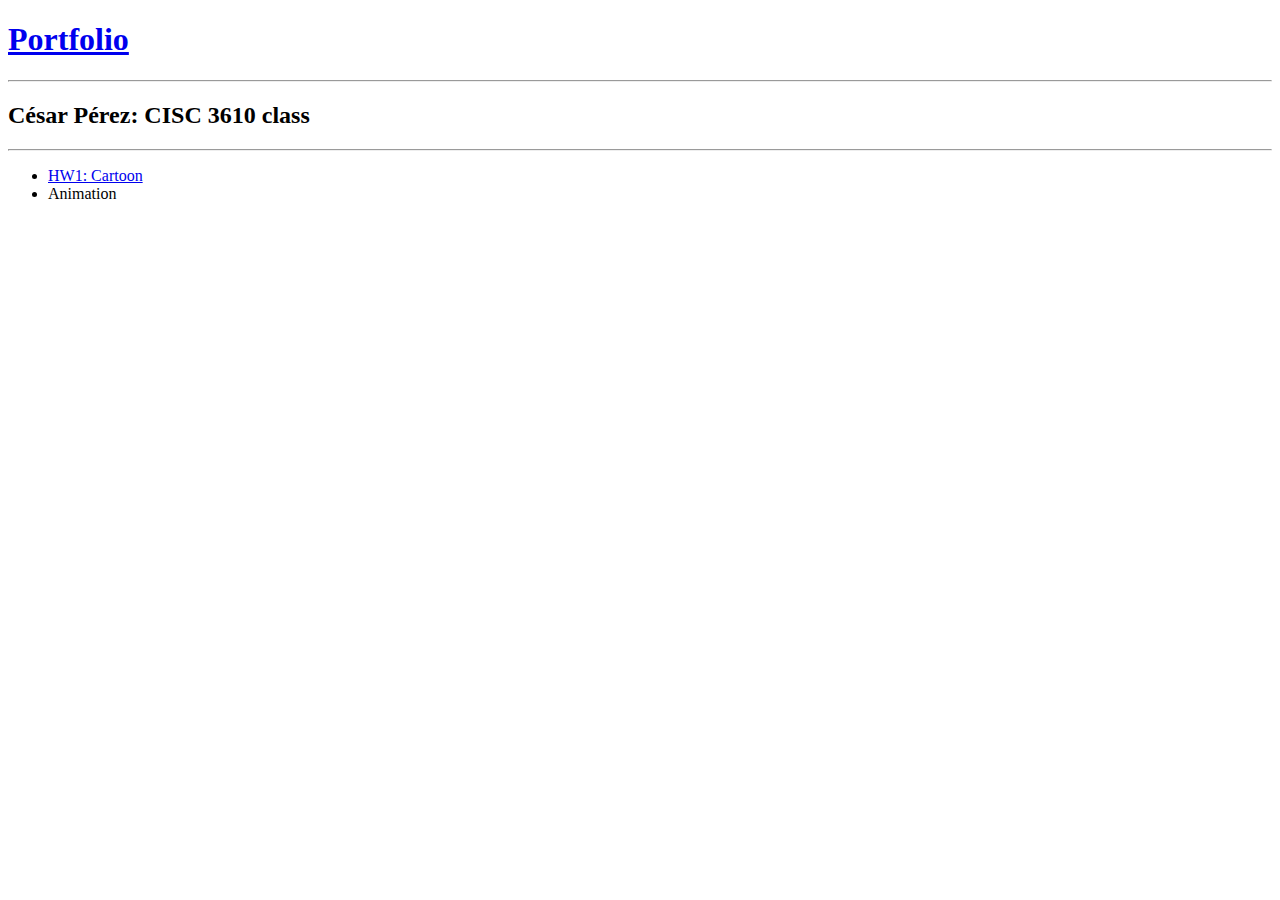
==== index.html @ 41c78be1 "Add files via upload" ====
<!DOCTYPE html>
<html lang="en">

<head>
    <meta charset="UTF-8">
    <meta http-equiv="X-UA-Compatible" content="IE=edge">
    <meta name="viewport" content="width=device-width, initial-scale=1.0">
    <title>Portfolio</title>
</head>

<body>
    <header>
        <h1><a href="https://cesarignacio.github.io/portfolio/">Portfolio</a></h1>
        <hr>
        <h2>César Pérez: CISC 3610 class</h2>
        <hr>
    </header>
    <main>
        <ul>
            <li><a href="https://cesarignacio.github.io/htmlcanvas/">HW1: Cartoon</a></li>
            <li><a>Animation</a></li>
        </ul>
    </main>
</body>

</html>
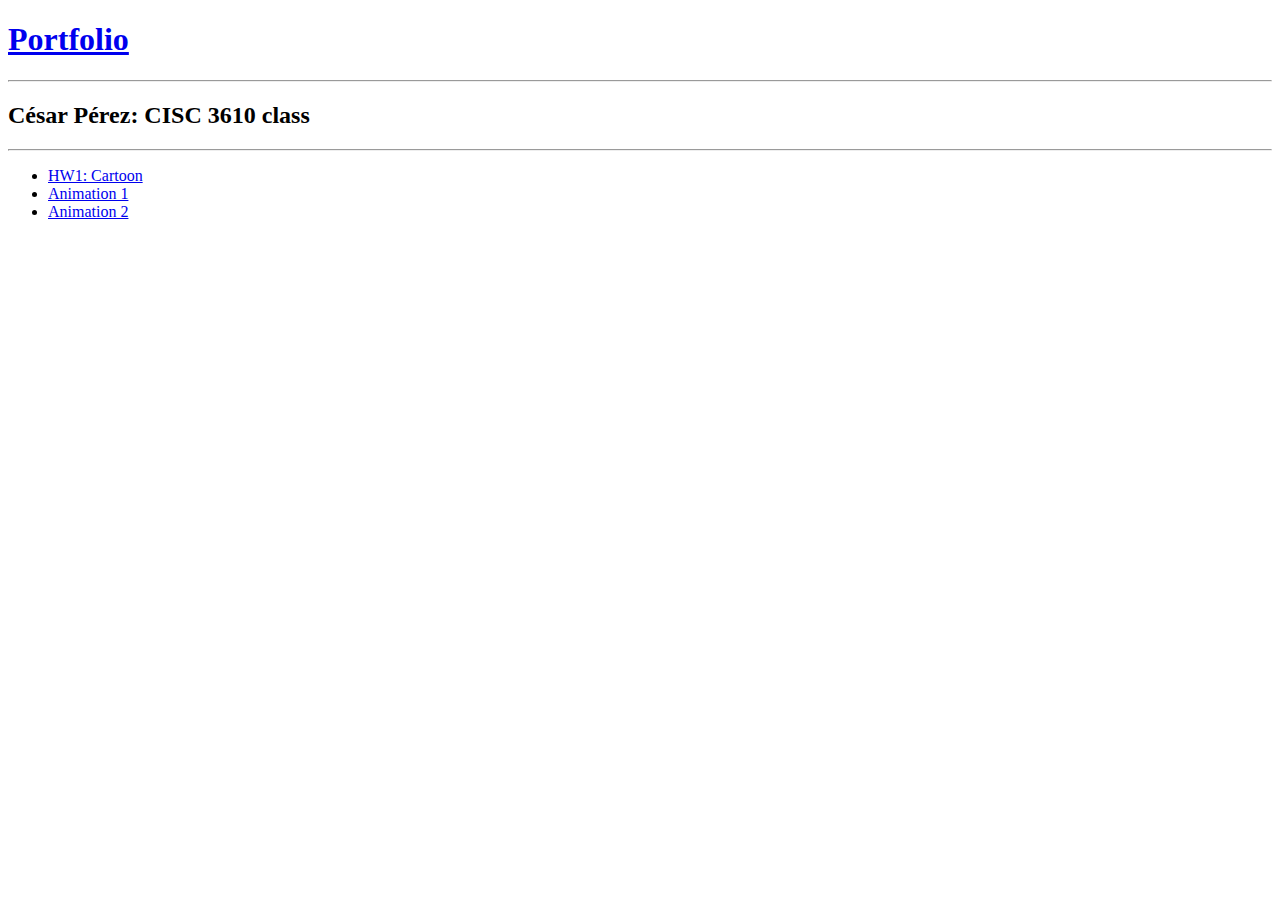
==== commit 2b884b99: "Creating portfolio page and adding 3 mini projects" ====
--- a/index.html
+++ b/index.html
@@ -17,8 +17,9 @@
     </header>
     <main>
         <ul>
-            <li><a href="https://cesarignacio.github.io/htmlcanvas/">HW1: Cartoon</a></li>
-            <li><a>Animation</a></li>
+            <li><a href="/cartoon/drawing.html">HW1: Cartoon</a></li>
+            <li><a href="/animation/animation1.html">Animation 1</a></li>
+            <li><a href="/animation/animation2.html">Animation 2</a></li>
         </ul>
     </main>
 </body>
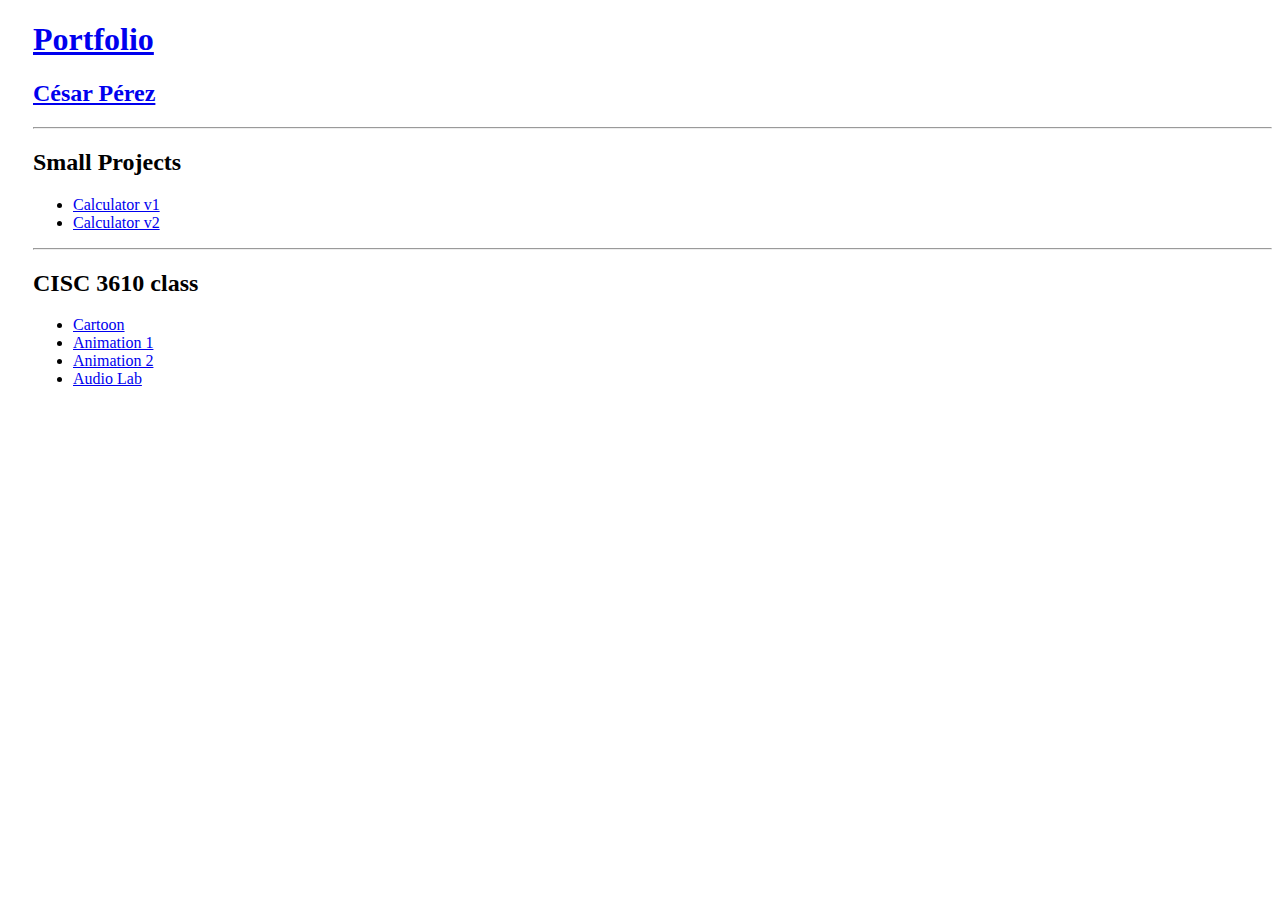
==== commit abbd0019: "add more projects & link to resume" ====
--- a/index.html
+++ b/index.html
@@ -8,20 +8,29 @@
     <title>Portfolio</title>
 </head>
 
-<body>
+<body style="padding-left: 25px;">
     <header>
-        <h1><a href="https://cesarignacio.github.io/portfolio/">Portfolio</a></h1>
+        <h1><a href="index.html">Portfolio</a></h1>
+        <h2><a href="https://cesarignacio.github.io/me">César Pérez</a></h2>
+    </header>
+    <div>
         <hr>
-        <h2>César Pérez: CISC 3610 class</h2>
+        <h2>Small Projects</h2>
+        <ul>
+            <li><a href="https://cesarignacio.github.io/calculator">Calculator v1</a></li>
+            <li><a href="https://cesarignacio.github.io/calculator2">Calculator v2</a></li>
+        </ul>
+    </div>
+    <div>
         <hr>
-    </header>
-    <main>
+        <h2>CISC 3610 class</h2>
         <ul>
-            <li><a href="/cartoon/drawing.html">HW1: Cartoon</a></li>
-            <li><a href="/animation/animation1.html">Animation 1</a></li>
-            <li><a href="/animation/animation2.html">Animation 2</a></li>
+            <li><a href="cartoon/drawing.html">Cartoon</a></li>
+            <li><a href="animation/animation1.html">Animation 1</a></li>
+            <li><a href="animation/animation2.html">Animation 2</a></li>
+            <li><a href="audio_lab/audio.html">Audio Lab</a></li>
         </ul>
-    </main>
+    </div>
 </body>
 
 </html>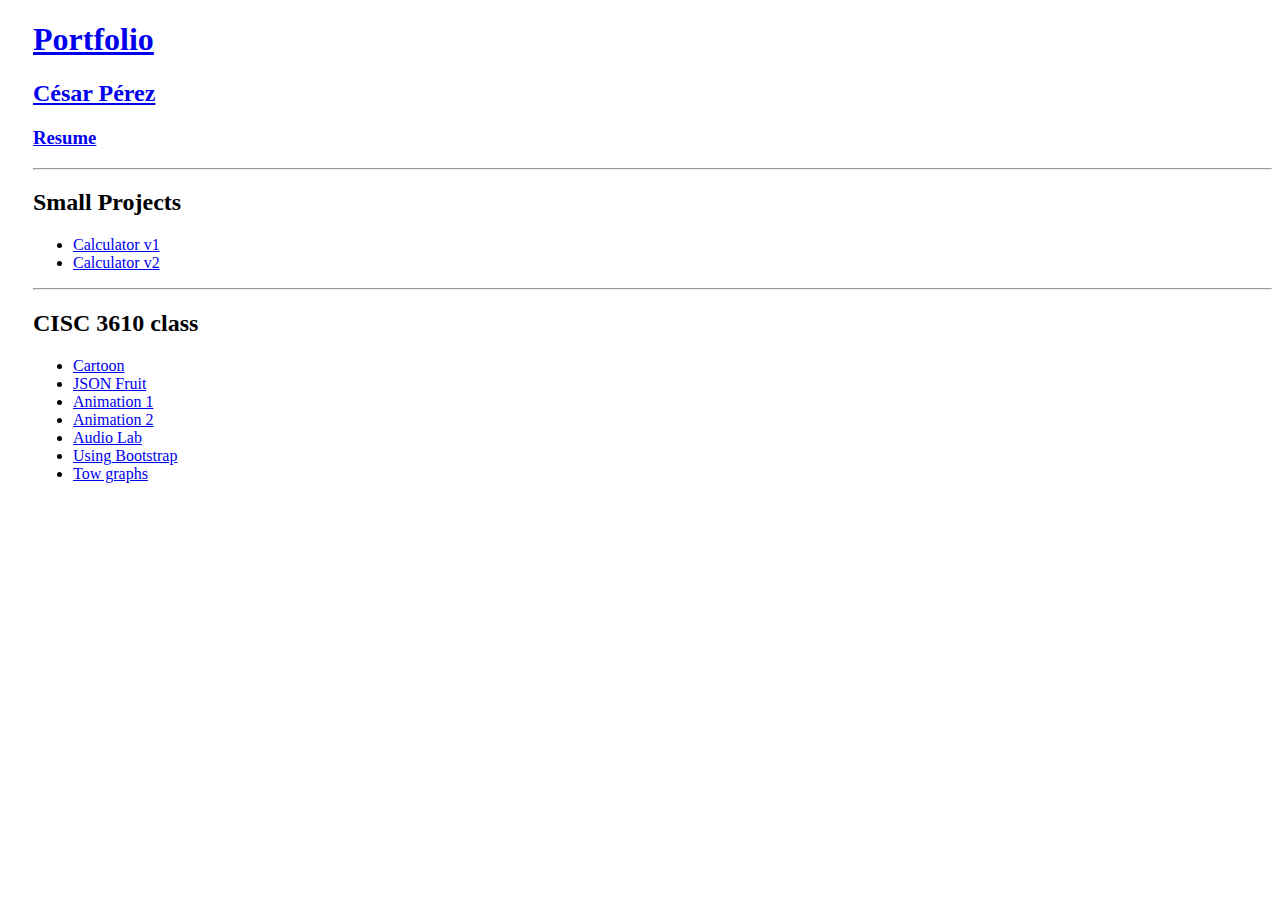
==== commit 7d79b4e4: "adding resume formated with Bootstrap" ====
--- a/index.html
+++ b/index.html
@@ -12,6 +12,7 @@
     <header>
         <h1><a href="index.html">Portfolio</a></h1>
         <h2><a href="https://cesarignacio.github.io/me">César Pérez</a></h2>
+        <h3><a href="resume/resume.html">Resume</a></h3>
     </header>
     <div>
         <hr>
@@ -26,9 +27,12 @@
         <h2>CISC 3610 class</h2>
         <ul>
             <li><a href="cartoon/drawing.html">Cartoon</a></li>
+            <li><a href="json_fruit/json_fruit.html">JSON Fruit</a></li>
             <li><a href="animation/animation1.html">Animation 1</a></li>
             <li><a href="animation/animation2.html">Animation 2</a></li>
             <li><a href="audio_lab/audio.html">Audio Lab</a></li>
+            <li><a href="using_bootsrtap/using_bootstrap.html">Using Bootstrap</a></li>
+            <li><a href="data_visualization/data_visualization.html">Tow graphs</a></li>
         </ul>
     </div>
 </body>
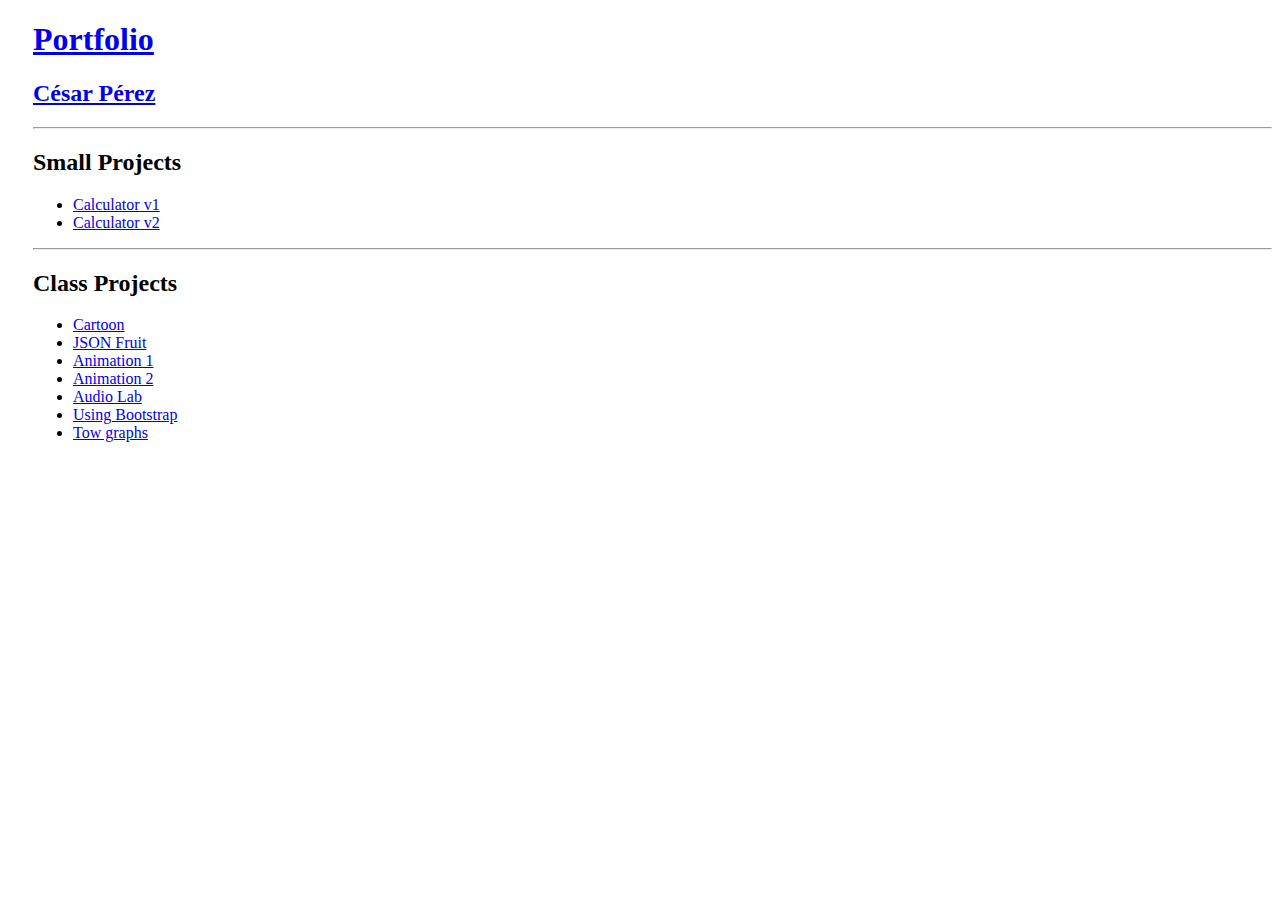
==== commit bb9d7ff3: "correcting links" ====
--- a/index.html
+++ b/index.html
@@ -11,8 +11,8 @@
 <body style="padding-left: 25px;">
     <header>
         <h1><a href="index.html">Portfolio</a></h1>
-        <h2><a href="https://cesarignacio.github.io/me">César Pérez</a></h2>
-        <h3><a href="resume/resume.html">Resume</a></h3>
+        <h2><a href="resume/resume.html">César Pérez</a></h2>
+        <!-- <h3><a href="resume/resume.html">Resume</a></h3> -->
     </header>
     <div>
         <hr>
@@ -24,7 +24,7 @@
     </div>
     <div>
         <hr>
-        <h2>CISC 3610 class</h2>
+        <h2>Class Projects</h2>
         <ul>
             <li><a href="cartoon/drawing.html">Cartoon</a></li>
             <li><a href="json_fruit/json_fruit.html">JSON Fruit</a></li>
